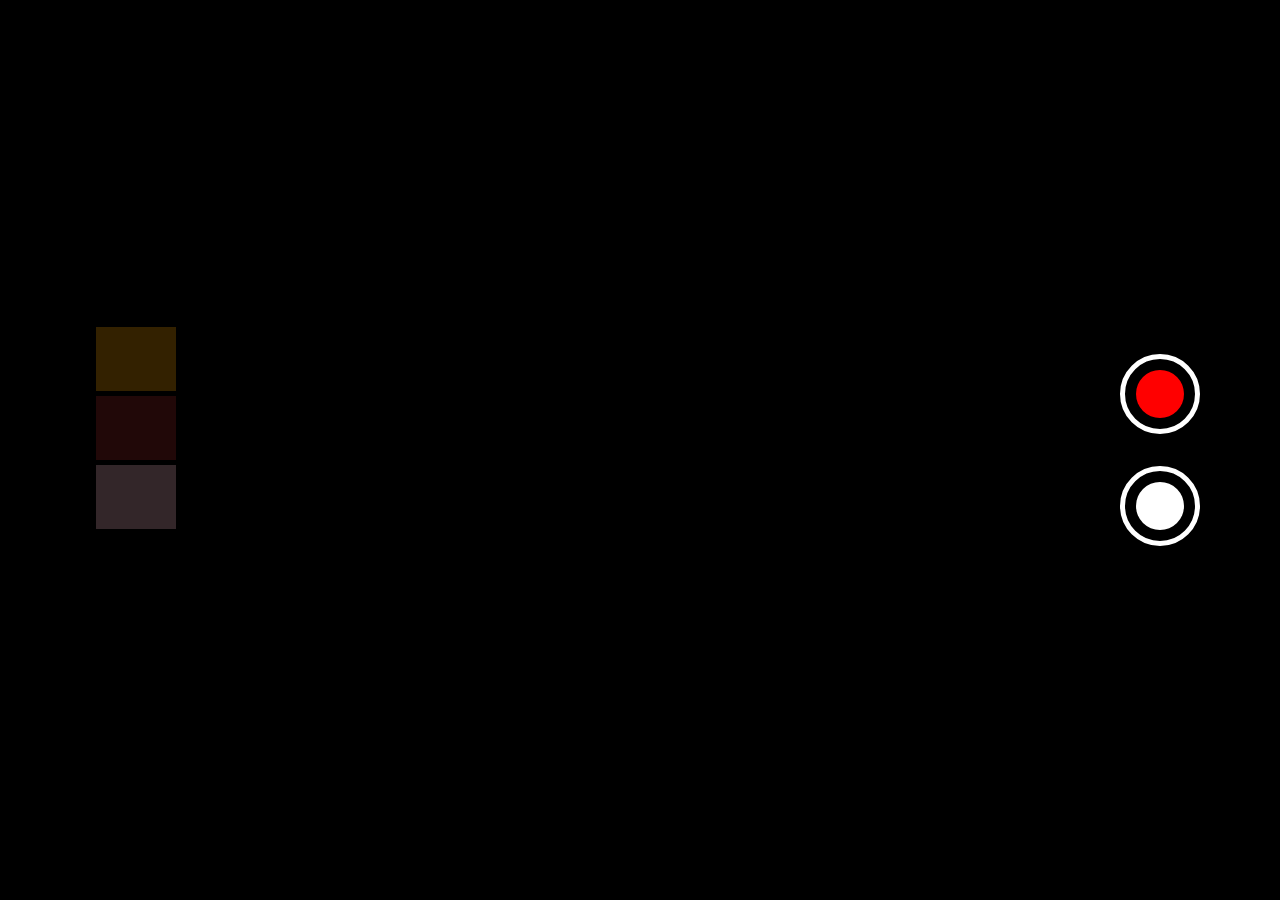
==== index.html @ 5b9eb5f1 "first commit" ====
<!DOCTYPE html>
<html>
  <head>
    <meta charset="UTF-8" />
    <meta name="viewport" content="width=device-width, initial-scale=1.0" />
    <link rel="stylesheet" href="./index.css">
    <title>Camera Gallery</title>
  </head>
  <body>
    <div class="overlay"></div>
    <div class="filter-container">
      <div class="filter orange"></div>
      <div class="filter brown"></div>
      <div class="filter pink"></div>
      <div class="filter transparent"></div>
    </div>
    <div class="timer-container">
      <div class="timer">00:00:00</div>
    </div>
    <div class="video-container">
        <video src="" autoplay></video>
    </div>
    <div class="actions-button-container">
      <div class="record-btn-container">
        <button class="action-button record-btn"></button>
      </div>
      <div class="capture-btn-container">
        <button class="action-button capture-btn"></button>
      </div>
    </div>
  </body>
  <script src="./index.js"></script>
</html>
---- index.css ----
*{
    box-sizing: border-box;
}

body{
    margin:0;
    padding:0;
}

.video-container{
    height:100vh;
    width:100vw;
    background-color: black;
}

video{
    height:100%;
    width:100%
}

.actions-button-container{
    height:12rem;
    width:5rem;
    position: absolute;
    top: calc((100vh - 12rem)/2);
    right:5rem;
    display: flex;
    flex-direction: column;
    justify-content: space-between;
}

.actions-button-container > div{
    display: flex;
    justify-content: center;
    align-items: center;
    border:5px solid white;
    height:5rem;
    width:5rem;
    border-radius:100%;
}

.action-button{
    border:none;
    height:3rem;
    width:3rem;
    border-radius: 100%;
    cursor: pointer;
}

.record-btn{
    background-color: red;
}

.record-animation{
    animation-name:record-btn-animation;
    animation-duration: 1s;
    animation-iteration-count: infinite;
    animation-timing-function: ease-in-out;
}

.capture-btn{
    background-color: white;
}

.capture-animation{
    animation-name:capture-btn-animation;
    animation-duration: 1s;
    animation-timing-function: ease-in-out;
}

.timer-container{
    position: absolute;
    color:red;
    font-size: 2rem;
    left:5rem;
    height:2rem;
    bottom: 10rem;
    display: none;
}

.filter-container{
    width:5rem;
    height:16rem;
    background-color: transparent;
    position: absolute;
    top:calc((100vh - 16rem)/2);
    left:6rem;
    z-index:5;
}

.filter{
    height:4rem;
    background-image: url("https://picsum.photos/seed/picsum/200/300");
    background-size: cover;
    cursor: pointer;
    background-position: center;
    background-repeat: no-repeat;
    background-blend-mode: color-burn;
    margin-top:5px;
    cursor: pointer;
}

.orange{
    background-color: rgba(255, 166, 0, 0.2);
}

.brown{
    background-color: rgba(165, 42, 42, 0.2);
}

.pink{
    background-color: rgba(255, 192, 203, 0.2);
}

.overlay{
    height: 100vh;
    width:100vw;
    background-color: transparent;
    position:absolute;
}

@keyframes record-btn-animation{
    0%{
        opacity: 1;
    }
    50%{
        opacity: 0;
    }
    100%{
        opacity: 1;
    }
}
@keyframes capture-btn-animation{
    0%{
        opacity: 1;
    }
    50%{
        opacity: 0;
    }
    100%{
        opacity: 1;
    }
}
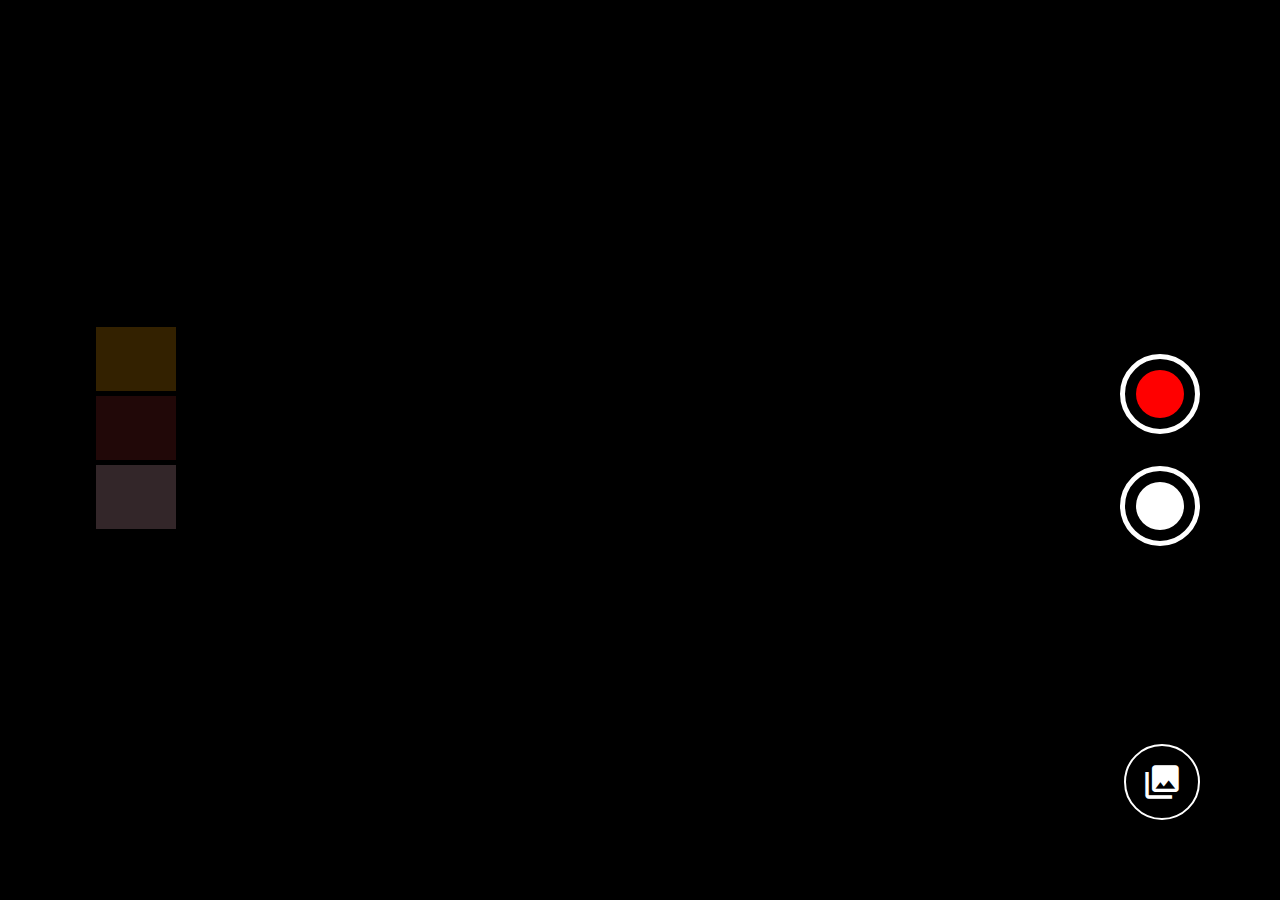
==== commit 3547c29a: "Structuing of gallery page done" ====
--- a/index.html
+++ b/index.html
@@ -3,6 +3,7 @@
   <head>
     <meta charset="UTF-8" />
     <meta name="viewport" content="width=device-width, initial-scale=1.0" />
+    <link href="https://fonts.googleapis.com/icon?family=Material+Icons" rel="stylesheet" />
     <link rel="stylesheet" href="./index.css">
     <title>Camera Gallery</title>
   </head>
@@ -28,6 +29,11 @@
         <button class="action-button capture-btn"></button>
       </div>
     </div>
+    <a href="./gallery.html" class="gallery">
+      <span class="material-icons">
+        collections
+      </span>
+    </a>
   </body>
   <script src="./index.js"></script>
 </html>
--- a/index.css
+++ b/index.css
@@ -64,8 +64,7 @@
 
 .capture-animation{
     animation-name:capture-btn-animation;
-    animation-duration: 1s;
-    animation-timing-function: ease-in-out;
+    animation-duration: 0.1s;
 }
 
 .timer-container{
@@ -119,6 +118,23 @@
     position:absolute;
 }
 
+.gallery{
+    color: white;
+    position: absolute;
+    z-index: 20;
+    right:5rem;
+    bottom:5rem;
+    font-size: 2.5rem;
+    cursor: pointer;
+}
+
+.gallery .material-icons{
+    font-size: 2.5rem;
+    border: 2px solid white;
+    padding:1rem;
+    border-radius: 50%;
+}
+
 @keyframes record-btn-animation{
     0%{
         opacity: 1;
